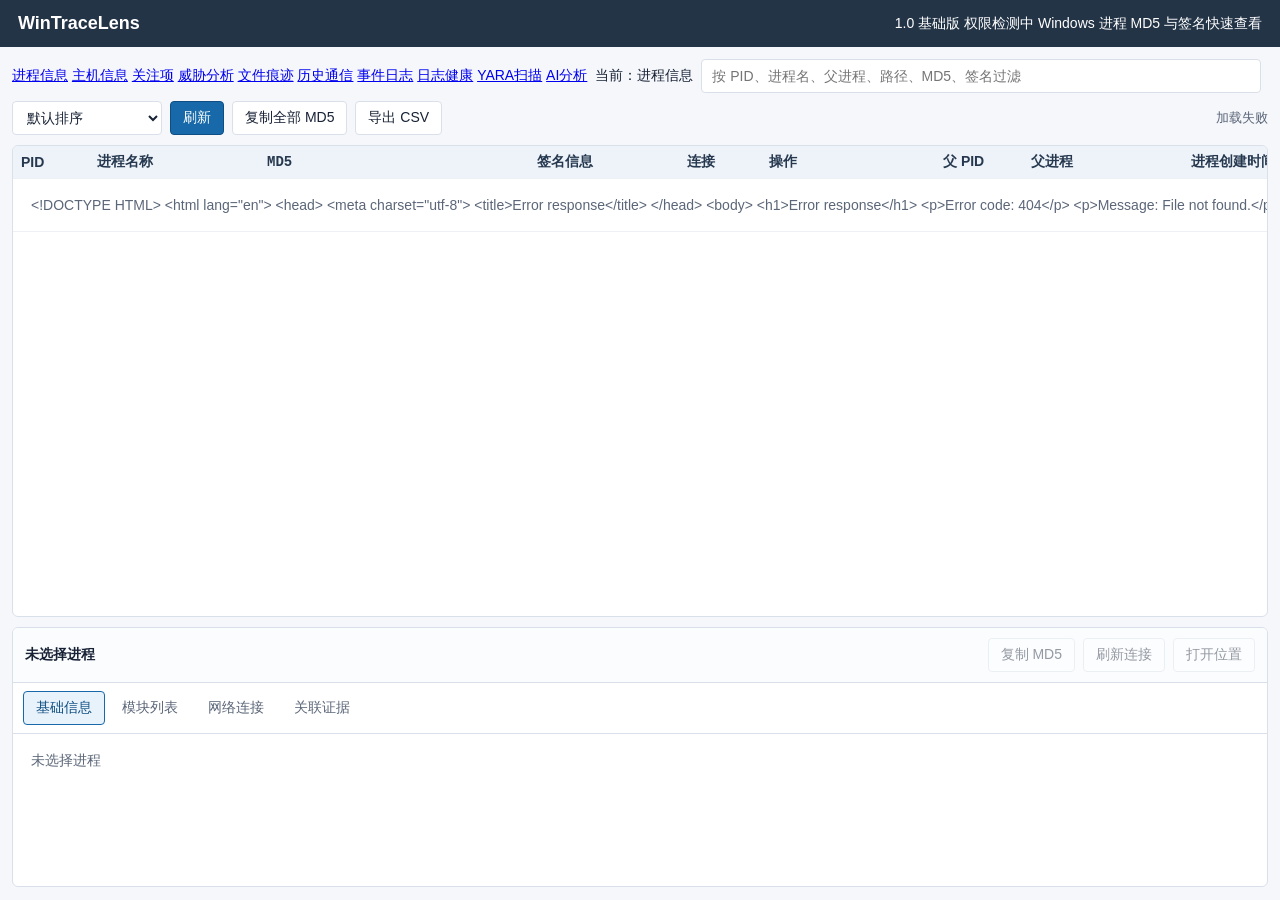
==== internal/server/ui/index.html @ 7b5b8ce4 "add-basic-file" ====
<!doctype html>
<html lang="zh-CN">
<head>
  <meta charset="utf-8">
  <meta name="viewport" content="width=device-width, initial-scale=1">
  <title>WinTraceLens</title>
  <style>
    :root {
      --bg: #f5f7fb;
      --panel: #ffffff;
      --line: #d9e0ea;
      --line-soft: #edf1f6;
      --text: #182235;
      --muted: #5b6678;
      --head: #243447;
      --head-2: #edf3f8;
      --accent: #1769aa;
      --accent-dark: #0f4e82;
      --ok: #176b43;
      --warn: #9a5200;
      --bad: #a41220;
      --info: #2b5b91;
    }

    * {
      box-sizing: border-box;
    }

    body {
      margin: 0;
      background: var(--bg);
      color: var(--text);
      font-family: "Segoe UI", "Microsoft YaHei", Arial, sans-serif;
      font-size: 14px;
      letter-spacing: 0;
    }

    header {
      display: flex;
      align-items: center;
      justify-content: space-between;
      gap: 16px;
      padding: 13px 18px;
      background: var(--head);
      color: #fff;
    }

    h1 {
      margin: 0;
      font-size: 18px;
      font-weight: 650;
      letter-spacing: 0;
    }

    main {
      display: grid;
      grid-template-rows: auto minmax(300px, 1fr) 260px;
      gap: 10px;
      height: calc(100vh - 48px);
      padding: 12px;
    }

    .toolbar {
      display: flex;
      align-items: center;
      gap: 8px;
      flex-wrap: wrap;
    }

    input, select {
      width: min(560px, 100%);
      height: 34px;
      padding: 6px 10px;
      border: 1px solid var(--line);
      border-radius: 4px;
      background: #fff;
      color: var(--text);
      font: inherit;
    }

    select {
      width: 150px;
      min-width: 150px;
    }

    button {
      height: 34px;
      padding: 0 12px;
      border: 1px solid var(--accent-dark);
      border-radius: 4px;
      background: var(--accent);
      color: #fff;
      cursor: pointer;
      font: inherit;
    }

    button.secondary {
      border-color: var(--line);
      background: #fff;
      color: var(--text);
    }

    button.tab {
      border-color: transparent;
      background: transparent;
      color: var(--muted);
    }

    button.tab.active {
      border-color: var(--accent);
      background: #e8f2fb;
      color: var(--accent-dark);
    }

    button.mini {
      height: 26px;
      padding: 0 8px;
      font-size: 12px;
    }

    button:disabled {
      cursor: not-allowed;
      opacity: 0.45;
    }

    button:hover:not(:disabled) {
      filter: brightness(0.96);
    }

    .status {
      margin-left: auto;
      color: var(--muted);
      font-size: 13px;
    }

    .panel {
      min-height: 0;
      border: 1px solid var(--line);
      border-radius: 6px;
      background: var(--panel);
      overflow: hidden;
    }

    .table-wrap {
      height: 100%;
      overflow: auto;
    }

    table {
      width: 100%;
      border-collapse: collapse;
      table-layout: fixed;
    }

    .process-table {
      min-width: 1900px;
    }

    .detail-table {
      min-width: 1120px;
    }

    th,
    td {
      border-bottom: 1px solid var(--line-soft);
      padding: 7px 8px;
      text-align: left;
      white-space: nowrap;
      overflow: hidden;
      text-overflow: ellipsis;
    }

    th {
      position: sticky;
      top: 0;
      z-index: 1;
      background: var(--head-2);
      color: #26384f;
      font-weight: 650;
    }

    tbody tr {
      cursor: default;
    }

    tbody tr:hover td {
      background: #f3f8ff;
    }

    tbody tr.selected td {
      background: #e7f1fb;
    }

    .pid {
      width: 76px;
    }

    .name {
      width: 170px;
    }

    .md5 {
      width: 270px;
      font-family: Consolas, "Courier New", monospace;
    }

    .signature {
      width: 150px;
    }

    .connections {
      width: 82px;
    }

    .actions {
      width: 174px;
    }

    .ppid {
      width: 88px;
    }

    .parent {
      width: 160px;
    }

    .time {
      width: 156px;
    }

    .path {
      width: 390px;
    }

    .size {
      width: 90px;
    }

    .state {
      width: 120px;
    }

    .endpoint {
      width: 280px;
    }

    .pill {
      display: inline-flex;
      align-items: center;
      max-width: 100%;
      height: 24px;
      padding: 0 8px;
      border: 1px solid var(--line);
      border-radius: 999px;
      background: #f8fafc;
      overflow: hidden;
      text-overflow: ellipsis;
      vertical-align: middle;
    }

    .pill.system {
      border-color: #b8d7c8;
      background: #edf8f2;
      color: var(--ok);
    }

    .pill.signed {
      border-color: #c7d7ee;
      background: #eef5fd;
      color: var(--info);
    }

    .pill.unsigned {
      border-color: #f0ce9f;
      background: #fff7e8;
      color: var(--warn);
    }

    .pill.bad {
      border-color: #edb4bd;
      background: #fff0f2;
      color: var(--bad);
    }

    .warn {
      color: var(--warn);
    }

    .bad {
      color: var(--bad);
    }

    .detail {
      display: grid;
      grid-template-rows: auto auto minmax(0, 1fr);
      height: 100%;
      min-height: 0;
    }

    .detail-head {
      display: flex;
      align-items: center;
      gap: 8px;
      padding: 10px 12px;
      border-bottom: 1px solid var(--line);
      background: #fbfcfe;
    }

    .detail-title {
      min-width: 0;
      flex: 1;
      font-weight: 650;
      overflow: hidden;
      text-overflow: ellipsis;
      white-space: nowrap;
    }

    .detail-meta {
      color: var(--muted);
      font-weight: 400;
    }

    .tabs {
      display: flex;
      gap: 4px;
      padding: 8px 10px;
      border-bottom: 1px solid var(--line);
    }

    .detail-overview {
      display: grid;
      grid-template-columns: minmax(320px, 1fr) minmax(320px, 1fr);
      gap: 10px;
      padding: 10px;
    }

    .detail-block {
      min-width: 0;
      border: 1px solid var(--line-soft);
      border-radius: 4px;
      background: #fff;
      overflow: hidden;
    }

    .detail-block h2 {
      margin: 0;
      padding: 8px 10px;
      background: var(--head-2);
      color: #26384f;
      font-size: 13px;
      font-weight: 650;
    }

    .kv {
      display: grid;
      grid-template-columns: 108px minmax(0, 1fr);
    }

    .kv div {
      min-width: 0;
      padding: 7px 9px;
      border-top: 1px solid var(--line-soft);
      overflow: hidden;
      text-overflow: ellipsis;
      white-space: nowrap;
    }

    .kv div:nth-child(odd) {
      color: var(--muted);
      background: #fbfcfe;
    }

    .evidence-summary {
      display: flex;
      align-items: center;
      gap: 8px;
      flex-wrap: wrap;
      padding: 8px 10px;
      border-bottom: 1px solid var(--line-soft);
      color: var(--muted);
    }

    .empty {
      padding: 18px;
      color: var(--muted);
    }
  </style>
  <link rel="stylesheet" href="/nav.css">
  <script src="/app.js" defer></script>
</head>
<body>
  <header>
    <h1>WinTraceLens</h1>
    <div class="app-meta">
      <span class="release-badge" data-app-version>1.0 基础版</span>
      <span class="permission-badge unknown" data-admin-status>权限检测中</span>
      <span class="module-title">Windows 进程 MD5 与签名快速查看</span>
    </div>
  </header>

  <main>
    <div class="toolbar">
      <nav class="top-nav" aria-label="主要功能">
        <a class="nav-link" aria-current="page" href="/">进程信息</a>
        <a class="nav-link" href="/host.html">主机信息</a>
        <a class="nav-link" href="/findings.html">关注项</a>
        <a class="nav-link" href="/threat.html">威胁分析</a>
        <a class="nav-link" href="/filetrace.html">文件痕迹</a>
        <a class="nav-link" href="/history.html">历史通信</a>
        <a class="nav-link" href="/security.html">事件日志</a>
        <a class="nav-link" href="/health.html">日志健康</a>
        <a class="nav-link" href="/yara.html">YARA扫描</a>
        <a class="nav-link" href="/ai.html">AI分析</a>
      </nav>
      <span class="current-module">当前：进程信息</span>
      <input id="filter" placeholder="按 PID、进程名、父进程、路径、MD5、签名过滤">
      <select id="connection-sort" title="按连接数排序">
        <option value="default">默认排序</option>
        <option value="desc">连接数降序</option>
        <option value="asc">连接数升序</option>
      </select>
      <button id="refresh">刷新</button>
      <button id="copy-md5" class="secondary">复制全部 MD5</button>
      <button id="export-csv" class="secondary">导出 CSV</button>
      <span id="status" class="status">尚未加载</span>
    </div>

    <section class="panel">
      <div class="table-wrap">
        <table class="process-table">
          <thead>
            <tr>
              <th class="pid">PID</th>
              <th class="name">进程名称</th>
              <th class="md5">MD5</th>
              <th class="signature">签名信息</th>
              <th class="connections">连接</th>
              <th class="actions">操作</th>
              <th class="ppid">父 PID</th>
              <th class="parent">父进程</th>
              <th class="time">进程创建时间</th>
              <th class="path">可执行文件路径</th>
              <th class="time">文件创建时间</th>
              <th class="time">文件修改时间</th>
            </tr>
          </thead>
          <tbody id="rows">
            <tr><td class="empty" colspan="12">正在加载进程...</td></tr>
          </tbody>
        </table>
      </div>
    </section>

    <section class="panel detail">
      <div class="detail-head">
        <div id="detail-title" class="detail-title">未选择进程</div>
        <button id="detail-copy-md5" class="secondary" disabled>复制 MD5</button>
        <button id="detail-refresh-connections" class="secondary" disabled>刷新连接</button>
        <button id="detail-open-path" class="secondary" disabled>打开位置</button>
      </div>
      <div class="tabs">
        <button id="tab-basic" class="tab active">基础信息</button>
        <button id="tab-modules" class="tab">模块列表</button>
        <button id="tab-connections" class="tab">网络连接</button>
        <button id="tab-evidence" class="tab">关联证据</button>
      </div>
      <div id="detail-body" class="table-wrap">
        <div class="empty">未选择进程</div>
      </div>
    </section>
  </main>

  <script>
    const rows = document.getElementById('rows');
    const filter = document.getElementById('filter');
    const connectionSort = document.getElementById('connection-sort');
    const statusEl = document.getElementById('status');
    const detailTitle = document.getElementById('detail-title');
    const detailBody = document.getElementById('detail-body');
    const detailCopyMD5 = document.getElementById('detail-copy-md5');
    const detailRefreshConnections = document.getElementById('detail-refresh-connections');
    const detailOpenPath = document.getElementById('detail-open-path');
    const tabBasic = document.getElementById('tab-basic');
    const tabModules = document.getElementById('tab-modules');
    const tabConnections = document.getElementById('tab-connections');
    const tabEvidence = document.getElementById('tab-evidence');

    let processes = [];
    let selectedPid = null;
    let selectedModules = [];
    let selectedConnections = [];
    let selectedEvidence = null;
    let moduleError = '';
    let connectionError = '';
    let evidenceError = '';
    let activeTab = 'basic';
    let loadingConnections = false;
    let loadingEvidence = false;

    function text(value) {
      return value == null ? '' : String(value);
    }

    function escapeCell(value) {
      return text(value).replace(/[&<>"']/g, ch => ({
        '&': '&amp;',
        '<': '&lt;',
        '>': '&gt;',
        '"': '&quot;',
        "'": '&#39;'
      }[ch]));
    }

    function selectedProcess() {
      return processes.find(p => p.pid === selectedPid) || null;
    }

    function visibleItems() {
      const q = filter.value.trim().toLowerCase();
      let items = processes;
      if (q) {
        items = processes.filter(p => [
        p.pid, p.name, p.parentPid, p.parentName, p.createdAt,
        p.path, p.fileCreated, p.fileModified, p.md5, p.signature,
        p.signatureMsg, p.connectionCount, p.hashError, p.pathError
      ].some(v => text(v).toLowerCase().includes(q)));
      }
      if (connectionSort.value === 'desc') {
        items = [...items].sort((a, b) => Number(b.connectionCount || 0) - Number(a.connectionCount || 0));
      } else if (connectionSort.value === 'asc') {
        items = [...items].sort((a, b) => Number(a.connectionCount || 0) - Number(b.connectionCount || 0));
      }
      return items;
    }

    function signatureClass(value) {
      if (value === '系统文件') return 'system';
      if (value === '已签名') return 'signed';
      if (value === '无签名请注意!!!') return 'unsigned';
      if (value === '签名异常') return 'bad';
      return '';
    }

    function renderSignature(value, message) {
      if (!value) return '';
      return `<span class="pill ${signatureClass(value)}" title="${escapeCell(message || value)}">${escapeCell(value)}</span>`;
    }

    function kvRows(items) {
      return items.map(([name, value]) => `<div>${escapeCell(name)}</div><div title="${escapeCell(value)}">${escapeCell(value || '-')}</div>`).join('');
    }

    function processLine(p) {
      if (!p) return '-';
      return `${p.name || '-'} | PID ${p.pid || '-'} | ${p.path || p.pathError || '-'}`;
    }

    function renderRows() {
      const items = visibleItems();
      if (!items.length) {
        rows.innerHTML = '<tr><td class="empty" colspan="12">没有匹配的进程</td></tr>';
        statusEl.textContent = `显示 0 / ${processes.length}`;
        return;
      }

      rows.innerHTML = items.map(p => {
        const hashText = p.md5 || p.hashError || p.pathError || '';
        const hashClass = p.md5 ? '' : (p.hashError || p.pathError ? 'warn' : '');
        const copyDisabled = p.md5 ? '' : 'disabled';
        const openDisabled = p.path ? '' : 'disabled';
        const selected = p.pid === selectedPid ? ' selected' : '';
        return `<tr class="${selected}" data-pid="${escapeCell(p.pid)}">
          <td class="pid" title="${escapeCell(p.pid)}">${escapeCell(p.pid)}</td>
          <td class="name" title="${escapeCell(p.name)}">${escapeCell(p.name)}</td>
          <td class="md5 ${hashClass}" title="${escapeCell(hashText)}">${escapeCell(hashText)}</td>
          <td class="signature" title="${escapeCell(p.signatureMsg || p.signature)}">${renderSignature(p.signature, p.signatureMsg)}</td>
          <td class="connections" title="${escapeCell(p.connectionCount)}">${escapeCell(p.connectionCount || '')}</td>
          <td class="actions">
            <button class="mini" data-action="copy-md5" data-pid="${escapeCell(p.pid)}" ${copyDisabled}>复制</button>
            <button class="mini secondary" data-action="open-path" data-pid="${escapeCell(p.pid)}" ${openDisabled}>位置</button>
          </td>
          <td class="ppid" title="${escapeCell(p.parentPid)}">${escapeCell(p.parentPid)}</td>
          <td class="parent" title="${escapeCell(p.parentName)}">${escapeCell(p.parentName)}</td>
          <td class="time" title="${escapeCell(p.createdAt)}">${escapeCell(p.createdAt)}</td>
          <td class="path" title="${escapeCell(p.path || p.pathError)}">${escapeCell(p.path || p.pathError)}</td>
          <td class="time" title="${escapeCell(p.fileCreated)}">${escapeCell(p.fileCreated)}</td>
          <td class="time" title="${escapeCell(p.fileModified)}">${escapeCell(p.fileModified)}</td>
        </tr>`;
      }).join('');

      statusEl.textContent = `显示 ${items.length} / ${processes.length}`;
    }

    function renderDetailShell(loading) {
      const p = selectedProcess();
      if (!p) {
        detailTitle.textContent = '未选择进程';
        detailCopyMD5.disabled = true;
        detailRefreshConnections.disabled = true;
        detailOpenPath.disabled = true;
        detailBody.innerHTML = '<div class="empty">未选择进程</div>';
        return;
      }

      detailTitle.innerHTML = `${escapeCell(p.name)} <span class="detail-meta">PID ${escapeCell(p.pid)} | ${escapeCell(p.path || p.pathError || '')}</span>`;
      detailCopyMD5.disabled = !p.md5;
      detailRefreshConnections.disabled = false;
      detailOpenPath.disabled = !p.path;
      if (loading) {
        detailBody.innerHTML = '<div class="empty">正在加载详情...</div>';
      }
    }

    async function reloadSelectedConnections() {
      if (selectedPid == null) return;
      loadingConnections = true;
      connectionError = '';
      if (activeTab === 'connections') {
        detailBody.innerHTML = '<div class="empty">正在刷新网络连接...</div>';
      }
      try {
        const data = await loadJSON(`/api/process/${selectedPid}/connections`);
        selectedConnections = data.items || [];
      } catch (err) {
        selectedConnections = [];
        connectionError = err.message;
      } finally {
        loadingConnections = false;
      }
    }

    async function loadSelectedEvidence(force) {
      if (selectedPid == null) return;
      if (selectedEvidence && !force) return;
      loadingEvidence = true;
      evidenceError = '';
      detailBody.innerHTML = '<div class="empty">正在采集关联证据...</div>';
      try {
        selectedEvidence = await loadJSON(`/api/process/${selectedPid}/detail?max=120`);
      } catch (err) {
        selectedEvidence = null;
        evidenceError = err.message;
      } finally {
        loadingEvidence = false;
      }
    }

    function renderBasicDetail() {
      const p = selectedProcess();
      if (!p) {
        detailBody.innerHTML = '<div class="empty">未选择进程</div>';
        return;
      }
      const children = processes.filter(item => item.parentPid === p.pid);
      detailBody.innerHTML = `<div class="detail-overview">
        <section class="detail-block">
          <h2>进程基础信息</h2>
          <div class="kv">${kvRows([
            ['PID', p.pid],
            ['进程名', p.name],
            ['父 PID', p.parentPid],
            ['父进程', p.parentName],
            ['创建时间', p.createdAt],
            ['MD5', p.md5 || p.hashError],
            ['签名', p.signature],
            ['签名说明', p.signatureMsg],
            ['路径', p.path || p.pathError],
            ['文件创建', p.fileCreated],
            ['文件修改', p.fileModified],
            ['实时连接数', p.connectionCount]
          ])}</div>
        </section>
        <section class="detail-block">
          <h2>父子进程</h2>
          <div class="kv">${kvRows([
            ['父进程', p.parentName ? `${p.parentName} | PID ${p.parentPid}` : '-'],
            ['子进程数量', children.length],
            ['子进程', children.map(processLine).join('；') || '-']
          ])}</div>
        </section>
      </div>`;
    }

    function evidenceTable(title, items, headers, rowFn) {
      if (!items || !items.length) return `<section class="detail-block"><h2>${escapeCell(title)} 0</h2><div class="empty">没有关联记录</div></section>`;
      return `<section class="detail-block"><h2>${escapeCell(title)} ${items.length}</h2>
        <table class="detail-table">
          <thead><tr>${headers.map(h => `<th>${escapeCell(h)}</th>`).join('')}</tr></thead>
          <tbody>${items.map(rowFn).join('')}</tbody>
        </table>
      </section>`;
    }

    function renderEvidenceDetail() {
      if (evidenceError) {
        detailBody.innerHTML = `<div class="empty bad">${escapeCell(evidenceError)}</div>`;
        return;
      }
      if (loadingEvidence) {
        detailBody.innerHTML = '<div class="empty">正在采集关联证据...</div>';
        return;
      }
      if (!selectedEvidence) {
        detailBody.innerHTML = '<div class="empty">点击“关联证据”后会采集服务、计划任务、历史通信和事件日志线索。</div>';
        return;
      }
      const errors = selectedEvidence.collectionErrors || [];
      const blocks = [
        evidenceTable('相关服务', selectedEvidence.services || [], ['服务名', '状态', '启动', '账户', '路径'], x => `<tr>
          <td title="${escapeCell(x.name)}">${escapeCell(x.name)}</td><td>${escapeCell(x.state)}</td><td>${escapeCell(x.startMode)}</td><td title="${escapeCell(x.account)}">${escapeCell(x.account)}</td><td title="${escapeCell(x.path || x.command)}">${escapeCell(x.path || x.command)}</td>
        </tr>`),
        evidenceTable('相关计划任务', selectedEvidence.scheduledTasks || [], ['任务', '状态', '作者', '可执行路径', '参数'], x => `<tr>
          <td title="${escapeCell(x.path || x.name)}">${escapeCell(x.path || x.name)}</td><td>${escapeCell(x.state || x.status)}</td><td title="${escapeCell(x.author)}">${escapeCell(x.author)}</td><td title="${escapeCell(x.executable)}">${escapeCell(x.executable)}</td><td title="${escapeCell(x.arguments)}">${escapeCell(x.arguments)}</td>
        </tr>`),
        evidenceTable('启动项', selectedEvidence.startupItems || [], ['来源', '名称', '路径', '位置'], x => `<tr>
          <td>${escapeCell(x.source)}</td><td title="${escapeCell(x.name)}">${escapeCell(x.name)}</td><td title="${escapeCell(x.path || x.command)}">${escapeCell(x.path || x.command)}</td><td title="${escapeCell(x.location)}">${escapeCell(x.location)}</td>
        </tr>`),
        evidenceTable('IFEO 劫持', selectedEvidence.imageHijacks || [], ['目标镜像', 'Debugger', '路径'], x => `<tr>
          <td title="${escapeCell(x.image)}">${escapeCell(x.image)}</td><td title="${escapeCell(x.debugger)}">${escapeCell(x.debugger)}</td><td title="${escapeCell(x.path)}">${escapeCell(x.path)}</td>
        </tr>`),
        evidenceTable('历史通信记录', selectedEvidence.historyRecords || [], ['时间', '来源', '事件ID', '进程/PID', '远程/DNS', '动作', '详情'], x => `<tr>
          <td title="${escapeCell(x.time)}">${escapeCell(x.time)}</td><td>${escapeCell(x.source)}</td><td>${escapeCell(x.eventId)}</td><td title="${escapeCell((x.process || '-') + ' / ' + (x.pid || '-'))}">${escapeCell((x.process || '-') + ' / ' + (x.pid || '-'))}</td><td title="${escapeCell(x.remote || x.query)}">${escapeCell(x.remote || x.query)}</td><td>${escapeCell(x.action)}</td><td title="${escapeCell(x.details)}">${escapeCell(x.details)}</td>
        </tr>`),
        evidenceTable('事件日志', selectedEvidence.securityEvents || [], ['时间', '分类', '事件ID', '动作', '账户', '进程/命令'], x => `<tr>
          <td title="${escapeCell(x.time)}">${escapeCell(x.time)}</td><td>${escapeCell(x.category)}</td><td>${escapeCell(x.eventId)}</td><td title="${escapeCell(x.action)}">${escapeCell(x.action)}</td><td title="${escapeCell(x.account)}">${escapeCell(x.account)}</td><td title="${escapeCell(x.process || x.command)}">${escapeCell(x.process || x.command)}</td>
        </tr>`)
      ];
      detailBody.innerHTML = `<div class="evidence-summary">
        <span>生成时间 ${escapeCell(selectedEvidence.generatedAt || '')}</span>
        <button class="mini secondary" data-action="refresh-evidence">刷新关联证据</button>
        ${errors.map(err => `<span class="bad" title="${escapeCell(err)}">${escapeCell(err)}</span>`).join('')}
      </div><div class="detail-overview">${blocks.join('')}</div>`;
    }

    function renderDetail() {
      renderDetailShell(false);
      tabBasic.classList.toggle('active', activeTab === 'basic');
      tabModules.classList.toggle('active', activeTab === 'modules');
      tabConnections.classList.toggle('active', activeTab === 'connections');
      tabEvidence.classList.toggle('active', activeTab === 'evidence');

      if (activeTab === 'basic') {
        renderBasicDetail();
        return;
      }

      if (activeTab === 'modules') {
        if (moduleError) {
          detailBody.innerHTML = `<div class="empty bad">${escapeCell(moduleError)}</div>`;
          return;
        }
        if (!selectedModules.length) {
          detailBody.innerHTML = '<div class="empty">没有模块数据</div>';
          return;
        }
        detailBody.innerHTML = `<table class="detail-table">
          <thead>
            <tr>
              <th class="name">模块名</th>
              <th class="md5">MD5</th>
              <th class="signature">签名信息</th>
              <th class="size">大小 KB</th>
              <th class="actions">操作</th>
              <th class="path">模块路径</th>
            </tr>
          </thead>
          <tbody>
            ${selectedModules.map(m => {
              const hashText = m.md5 || m.hashError || '';
              const copyDisabled = m.md5 ? '' : 'disabled';
              return `<tr>
                <td class="name" title="${escapeCell(m.name)}">${escapeCell(m.name)}</td>
                <td class="md5 ${m.md5 ? '' : 'warn'}" title="${escapeCell(hashText)}">${escapeCell(hashText)}</td>
                <td class="signature">${renderSignature(m.signature, m.signatureMsg)}</td>
                <td class="size" title="${escapeCell(m.sizeKb)}">${escapeCell(m.sizeKb)}</td>
                <td class="actions"><button class="mini" data-action="copy-module-md5" data-md5="${escapeCell(m.md5)}" ${copyDisabled}>复制</button></td>
                <td class="path" title="${escapeCell(m.path)}">${escapeCell(m.path)}</td>
              </tr>`;
            }).join('')}
          </tbody>
        </table>`;
        return;
      }

      if (activeTab === 'evidence') {
        renderEvidenceDetail();
        return;
      }

      if (connectionError) {
        detailBody.innerHTML = `<div class="empty bad">${escapeCell(connectionError)}</div>`;
        return;
      }
      if (loadingConnections) {
        detailBody.innerHTML = '<div class="empty">正在刷新网络连接...</div>';
        return;
      }
      if (!selectedConnections.length) {
        detailBody.innerHTML = '<div class="empty">没有网络连接</div>';
        return;
      }
      detailBody.innerHTML = `<table class="detail-table">
        <thead>
          <tr>
            <th class="signature">协议</th>
            <th class="endpoint">本地地址</th>
            <th class="endpoint">远程地址</th>
            <th class="state">状态</th>
          </tr>
        </thead>
        <tbody>
          ${selectedConnections.map(c => `<tr>
            <td class="signature">${escapeCell(c.protocol)}</td>
            <td class="endpoint" title="${escapeCell(c.local)}">${escapeCell(c.local)}</td>
            <td class="endpoint" title="${escapeCell(c.remote)}">${escapeCell(c.remote)}</td>
            <td class="state" title="${escapeCell(c.state)}">${escapeCell(c.state)}</td>
          </tr>`).join('')}
        </tbody>
      </table>`;
    }

    async function loadJSON(url, options) {
      const res = await fetch(url, options || { cache: 'no-store' });
      if (!res.ok) {
        const msg = await res.text();
        throw new Error(msg || res.statusText);
      }
      return res.json();
    }

    async function selectProcess(pid) {
      selectedPid = pid;
      selectedModules = [];
      selectedConnections = [];
      selectedEvidence = null;
      moduleError = '';
      connectionError = '';
      evidenceError = '';
      loadingEvidence = false;
      activeTab = 'basic';
      renderRows();
      renderDetailShell(true);

      const [mods, conns] = await Promise.allSettled([
        loadJSON(`/api/process/${pid}/modules`),
        loadJSON(`/api/process/${pid}/connections`)
      ]);

      if (mods.status === 'fulfilled') {
        selectedModules = mods.value.items || [];
      } else {
        moduleError = mods.reason.message;
      }

      if (conns.status === 'fulfilled') {
        selectedConnections = conns.value.items || [];
      } else {
        connectionError = conns.reason.message;
      }

      renderDetail();
    }

    async function load() {
      statusEl.textContent = '正在采集进程、签名、连接和 MD5...';
      rows.innerHTML = '<tr><td class="empty" colspan="12">正在加载进程...</td></tr>';
      const data = await loadJSON('/api/processes');
      processes = data.items || [];
      const preferred = processes.find(p => p.md5 && p.signature !== '系统文件') || processes.find(p => p.md5) || processes[0];
      selectedPid = preferred ? preferred.pid : null;
      renderRows();
      if (selectedPid != null) {
        await selectProcess(selectedPid);
      } else {
        renderDetailShell(false);
      }
    }

    function toCSV(items) {
      const header = ['PID', '进程名称', 'MD5', '签名信息', '连接数', '父PID', '父进程', '进程创建时间', '可执行文件路径', '文件创建时间', '文件修改时间', '错误'];
      const lines = [header, ...items.map(p => [
        p.pid, p.name, p.md5, p.signature, p.connectionCount, p.parentPid, p.parentName,
        p.createdAt, p.path, p.fileCreated, p.fileModified, p.hashError || p.pathError || p.signatureMsg || ''
      ])];
      return lines.map(line => line.map(v => `"${text(v).replace(/"/g, '""')}"`).join(',')).join('\r\n');
    }

    async function copyText(value, label) {
      await navigator.clipboard.writeText(value);
      statusEl.textContent = label;
    }

    function downloadCSV(url) {
      const a = document.createElement('a');
      a.href = url;
      document.body.appendChild(a);
      a.click();
      a.remove();
    }

    function filterQueryString() {
      const q = filter.value.trim();
      return q ? `?q=${encodeURIComponent(q)}` : '';
    }

    async function openPath(pid) {
      await loadJSON(`/api/process/${pid}/open-path`, { method: 'POST' });
      statusEl.textContent = `已打开 PID ${pid} 的文件位置`;
    }

    document.getElementById('refresh').addEventListener('click', () => {
      load().catch(err => {
        rows.innerHTML = `<tr><td class="empty bad" colspan="12">${escapeCell(err.message)}</td></tr>`;
        statusEl.textContent = '加载失败';
      });
    });

    rows.addEventListener('click', event => {
      const button = event.target.closest('button[data-action]');
      if (button) {
        event.stopPropagation();
        const pid = Number(button.dataset.pid);
        const p = processes.find(item => item.pid === pid);
        if (button.dataset.action === 'copy-md5' && p && p.md5) {
          copyText(p.md5, `已复制 MD5: ${p.md5}`);
        }
        if (button.dataset.action === 'open-path') {
          openPath(pid).catch(err => statusEl.textContent = err.message);
        }
        return;
      }

      const tr = event.target.closest('tr[data-pid]');
      if (!tr) return;
      selectProcess(Number(tr.dataset.pid)).catch(err => {
        detailBody.innerHTML = `<div class="empty bad">${escapeCell(err.message)}</div>`;
      });
    });

    detailBody.addEventListener('click', event => {
      const evidenceButton = event.target.closest('button[data-action="refresh-evidence"]');
      if (evidenceButton) {
        loadSelectedEvidence(true).then(renderDetail);
        return;
      }
      const button = event.target.closest('button[data-action="copy-module-md5"]');
      if (!button || !button.dataset.md5) return;
      copyText(button.dataset.md5, `已复制模块 MD5: ${button.dataset.md5}`);
    });

    detailCopyMD5.addEventListener('click', () => {
      const p = selectedProcess();
      if (p && p.md5) copyText(p.md5, `已复制 MD5: ${p.md5}`);
    });

    detailOpenPath.addEventListener('click', () => {
      if (selectedPid != null) {
        openPath(selectedPid).catch(err => statusEl.textContent = err.message);
      }
    });

    detailRefreshConnections.addEventListener('click', () => {
      activeTab = 'connections';
      renderDetail();
      reloadSelectedConnections().then(renderDetail);
    });

    tabBasic.addEventListener('click', () => {
      activeTab = 'basic';
      renderDetail();
    });

    tabModules.addEventListener('click', () => {
      activeTab = 'modules';
      renderDetail();
    });

    tabConnections.addEventListener('click', () => {
      activeTab = 'connections';
      renderDetail();
      reloadSelectedConnections().then(renderDetail);
    });

    tabEvidence.addEventListener('click', () => {
      activeTab = 'evidence';
      renderDetail();
      loadSelectedEvidence(false).then(renderDetail);
    });

    filter.addEventListener('input', renderRows);
    connectionSort.addEventListener('change', renderRows);

    document.getElementById('copy-md5').addEventListener('click', () => {
      const hashes = visibleItems().map(p => p.md5).filter(Boolean);
      const unique = [...new Set(hashes)];
      copyText(unique.join('\n'), `已复制 ${unique.length} 个 MD5`);
    });

    document.getElementById('export-csv').addEventListener('click', () => {
      statusEl.textContent = '正在生成 CSV...';
      downloadCSV(`/api/processes.csv${filterQueryString()}`);
    });

    load().catch(err => {
      rows.innerHTML = `<tr><td class="empty bad" colspan="12">${escapeCell(err.message)}</td></tr>`;
      statusEl.textContent = '加载失败';
    });
  </script>
</body>
</html>
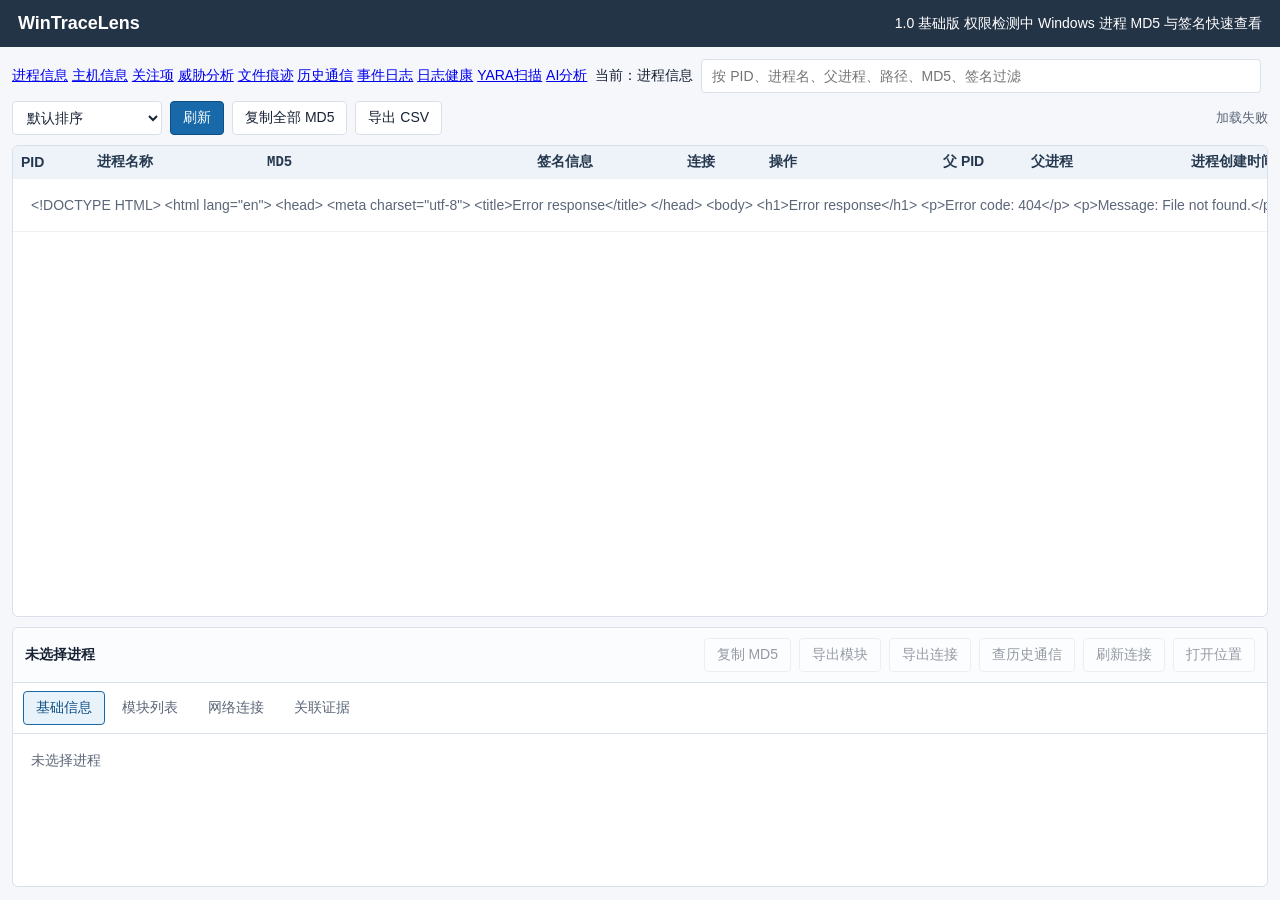
==== commit 8f65062e: "update update config" ====
--- a/internal/server/ui/index.html
+++ b/internal/server/ui/index.html
@@ -378,6 +378,54 @@
       padding: 8px 10px;
       border-bottom: 1px solid var(--line-soft);
       color: var(--muted);
+    }
+
+    .summary-bar {
+      display: flex;
+      align-items: center;
+      gap: 8px;
+      flex-wrap: wrap;
+      padding: 8px 10px;
+      border-bottom: 1px solid var(--line-soft);
+      color: var(--muted);
+      background: #fbfcfe;
+    }
+
+    .tag {
+      display: inline-flex;
+      align-items: center;
+      min-height: 24px;
+      padding: 2px 8px;
+      border: 1px solid var(--line);
+      border-radius: 999px;
+      background: #fff;
+      color: var(--muted);
+      font-size: 12px;
+      white-space: nowrap;
+    }
+
+    .tag.warn {
+      border-color: #f0ce9f;
+      background: #fff7e8;
+      color: var(--warn);
+    }
+
+    .tag.ok {
+      border-color: #b8d7c8;
+      background: #edf8f2;
+      color: var(--ok);
+    }
+
+    .tag.info {
+      border-color: #c7d7ee;
+      background: #eef5fd;
+      color: var(--info);
+    }
+
+    .tag.bad {
+      border-color: #edb4bd;
+      background: #fff0f2;
+      color: var(--bad);
     }
 
     .empty {
@@ -455,6 +503,9 @@
       <div class="detail-head">
         <div id="detail-title" class="detail-title">未选择进程</div>
         <button id="detail-copy-md5" class="secondary" disabled>复制 MD5</button>
+        <button id="detail-export-modules" class="secondary" disabled>导出模块</button>
+        <button id="detail-export-connections" class="secondary" disabled>导出连接</button>
+        <button id="detail-open-history" class="secondary" disabled>查历史通信</button>
         <button id="detail-refresh-connections" class="secondary" disabled>刷新连接</button>
         <button id="detail-open-path" class="secondary" disabled>打开位置</button>
       </div>
@@ -478,6 +529,9 @@
     const detailTitle = document.getElementById('detail-title');
     const detailBody = document.getElementById('detail-body');
     const detailCopyMD5 = document.getElementById('detail-copy-md5');
+    const detailExportModules = document.getElementById('detail-export-modules');
+    const detailExportConnections = document.getElementById('detail-export-connections');
+    const detailOpenHistory = document.getElementById('detail-open-history');
     const detailRefreshConnections = document.getElementById('detail-refresh-connections');
     const detailOpenPath = document.getElementById('detail-open-path');
     const tabBasic = document.getElementById('tab-basic');
@@ -596,6 +650,9 @@
       if (!p) {
         detailTitle.textContent = '未选择进程';
         detailCopyMD5.disabled = true;
+        detailExportModules.disabled = true;
+        detailExportConnections.disabled = true;
+        detailOpenHistory.disabled = true;
         detailRefreshConnections.disabled = true;
         detailOpenPath.disabled = true;
         detailBody.innerHTML = '<div class="empty">未选择进程</div>';
@@ -604,6 +661,9 @@
 
       detailTitle.innerHTML = `${escapeCell(p.name)} <span class="detail-meta">PID ${escapeCell(p.pid)} | ${escapeCell(p.path || p.pathError || '')}</span>`;
       detailCopyMD5.disabled = !p.md5;
+      detailExportModules.disabled = false;
+      detailExportConnections.disabled = false;
+      detailOpenHistory.disabled = false;
       detailRefreshConnections.disabled = false;
       detailOpenPath.disabled = !p.path;
       if (loading) {
@@ -691,6 +751,50 @@
       </section>`;
     }
 
+    function countBy(items, getter) {
+      const out = {};
+      items.forEach(item => {
+        const key = getter(item) || '未标记';
+        out[key] = (out[key] || 0) + 1;
+      });
+      return out;
+    }
+
+    function countTags(counts, className) {
+      return Object.entries(counts)
+        .sort((a, b) => b[1] - a[1] || a[0].localeCompare(b[0]))
+        .map(([name, count]) => `<span class="tag ${className || ''}">${escapeCell(name)} ${escapeCell(count)}</span>`)
+        .join('');
+    }
+
+    function moduleSummaryTags() {
+      const unsigned = selectedModules.filter(m => m.signature === '无签名请注意!!!').length;
+      const bad = selectedModules.filter(m => m.signature === '签名异常').length;
+      const signed = selectedModules.filter(m => m.signature === '已签名' || m.signature === '系统文件').length;
+      const hashErrors = selectedModules.filter(m => m.hashError).length;
+      return [
+        `<span class="tag info">模块 ${selectedModules.length}</span>`,
+        signed ? `<span class="tag ok">已签名/系统 ${signed}</span>` : '',
+        unsigned ? `<span class="tag warn">无签名 ${unsigned}</span>` : '',
+        bad ? `<span class="tag bad">签名异常 ${bad}</span>` : '',
+        hashErrors ? `<span class="tag warn">MD5 失败 ${hashErrors}</span>` : ''
+      ].filter(Boolean).join('');
+    }
+
+    function connectionSummaryTags() {
+      const external = selectedConnections.filter(c => c.remoteKind === '公网/外部').length;
+      const listen = selectedConnections.filter(c => c.state === 'LISTEN').length;
+      const established = selectedConnections.filter(c => c.state === 'ESTABLISHED').length;
+      const remoteKinds = countBy(selectedConnections, c => c.remoteKind || (c.remote ? '未分类' : '监听/无远程'));
+      return [
+        `<span class="tag info">连接 ${selectedConnections.length}</span>`,
+        external ? `<span class="tag warn">公网/外部 ${external}</span>` : '',
+        established ? `<span class="tag ok">ESTABLISHED ${established}</span>` : '',
+        listen ? `<span class="tag">LISTEN ${listen}</span>` : '',
+        countTags(remoteKinds)
+      ].filter(Boolean).join('');
+    }
+
     function renderEvidenceDetail() {
       if (evidenceError) {
         detailBody.innerHTML = `<div class="empty bad">${escapeCell(evidenceError)}</div>`;
@@ -753,12 +857,13 @@
           detailBody.innerHTML = '<div class="empty">没有模块数据</div>';
           return;
         }
-        detailBody.innerHTML = `<table class="detail-table">
+        detailBody.innerHTML = `<div class="summary-bar">${moduleSummaryTags()}</div><table class="detail-table">
           <thead>
             <tr>
               <th class="name">模块名</th>
               <th class="md5">MD5</th>
               <th class="signature">签名信息</th>
+              <th class="state">基址</th>
               <th class="size">大小 KB</th>
               <th class="actions">操作</th>
               <th class="path">模块路径</th>
@@ -772,6 +877,7 @@
                 <td class="name" title="${escapeCell(m.name)}">${escapeCell(m.name)}</td>
                 <td class="md5 ${m.md5 ? '' : 'warn'}" title="${escapeCell(hashText)}">${escapeCell(hashText)}</td>
                 <td class="signature">${renderSignature(m.signature, m.signatureMsg)}</td>
+                <td class="state" title="${escapeCell(m.baseAddress)}">${escapeCell(m.baseAddress)}</td>
                 <td class="size" title="${escapeCell(m.sizeKb)}">${escapeCell(m.sizeKb)}</td>
                 <td class="actions"><button class="mini" data-action="copy-module-md5" data-md5="${escapeCell(m.md5)}" ${copyDisabled}>复制</button></td>
                 <td class="path" title="${escapeCell(m.path)}">${escapeCell(m.path)}</td>
@@ -799,20 +905,26 @@
         detailBody.innerHTML = '<div class="empty">没有网络连接</div>';
         return;
       }
-      detailBody.innerHTML = `<table class="detail-table">
+      detailBody.innerHTML = `<div class="summary-bar">${connectionSummaryTags()}</div><table class="detail-table">
         <thead>
           <tr>
             <th class="signature">协议</th>
+            <th class="state">远程类型</th>
             <th class="endpoint">本地地址</th>
+            <th class="state">本地端口</th>
             <th class="endpoint">远程地址</th>
+            <th class="state">远程端口</th>
             <th class="state">状态</th>
           </tr>
         </thead>
         <tbody>
           ${selectedConnections.map(c => `<tr>
             <td class="signature">${escapeCell(c.protocol)}</td>
+            <td class="state" title="${escapeCell(c.remoteKind)}">${escapeCell(c.remoteKind)}</td>
             <td class="endpoint" title="${escapeCell(c.local)}">${escapeCell(c.local)}</td>
+            <td class="state" title="${escapeCell(c.localPort)}">${escapeCell(c.localPort || '')}</td>
             <td class="endpoint" title="${escapeCell(c.remote)}">${escapeCell(c.remote)}</td>
+            <td class="state" title="${escapeCell(c.remotePort)}">${escapeCell(c.remotePort || '')}</td>
             <td class="state" title="${escapeCell(c.state)}">${escapeCell(c.state)}</td>
           </tr>`).join('')}
         </tbody>
@@ -959,6 +1071,26 @@
       }
     });
 
+    detailExportModules.addEventListener('click', () => {
+      if (selectedPid == null) return;
+      statusEl.textContent = '正在导出模块列表...';
+      downloadCSV(`/api/process/${selectedPid}/modules.csv`);
+    });
+
+    detailExportConnections.addEventListener('click', () => {
+      if (selectedPid == null) return;
+      statusEl.textContent = '正在导出网络连接...';
+      downloadCSV(`/api/process/${selectedPid}/connections.csv`);
+    });
+
+    detailOpenHistory.addEventListener('click', () => {
+      const p = selectedProcess();
+      if (!p) return;
+      const params = new URLSearchParams({ category: 'all', q: String(p.pid) });
+      if (p.name) params.set('process', p.name);
+      window.location.href = `/history.html?${params.toString()}`;
+    });
+
     detailRefreshConnections.addEventListener('click', () => {
       activeTab = 'connections';
       renderDetail();
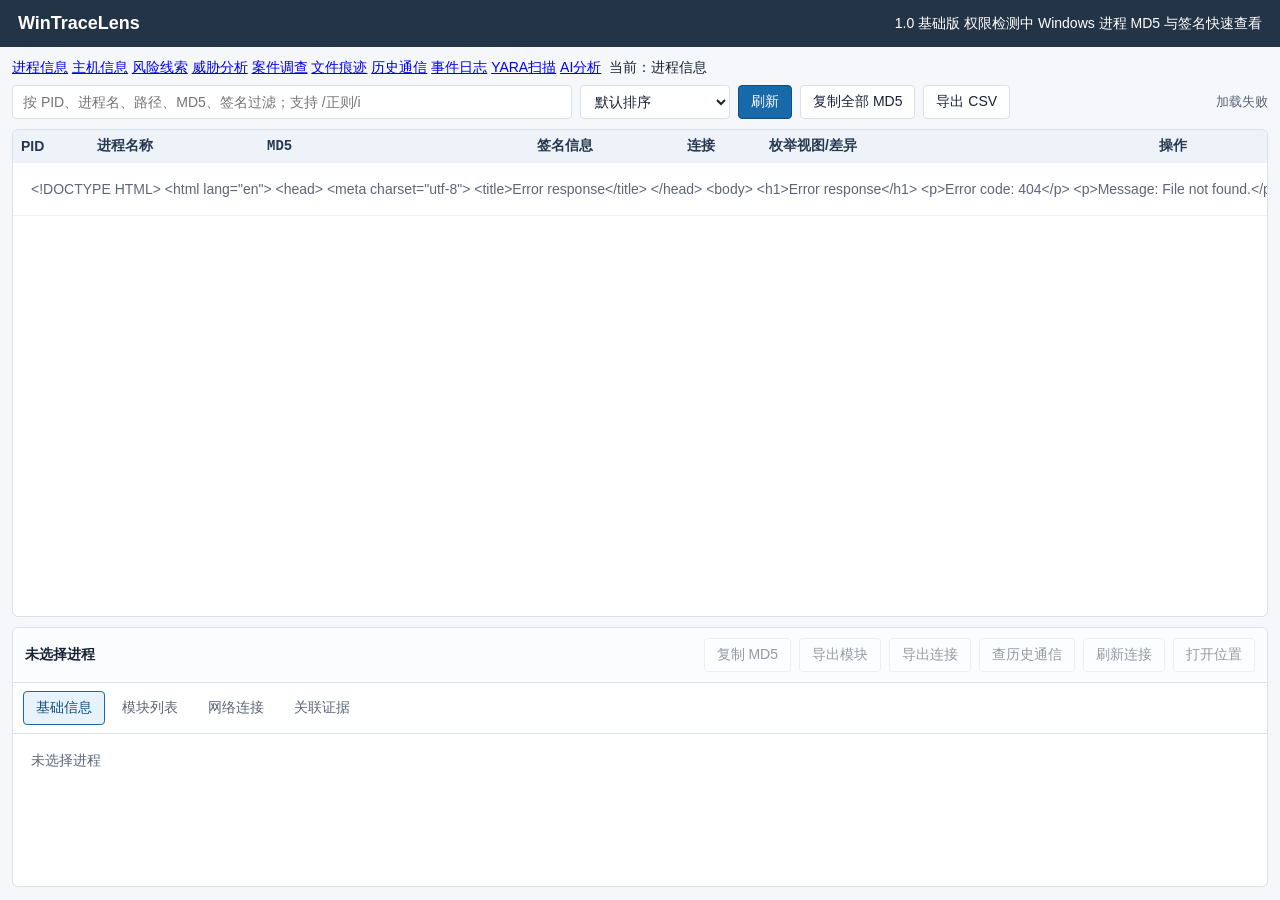
==== commit 51ec86f0: "Update V2 investigation and artifact analysis" ====
--- a/internal/server/ui/index.html
+++ b/internal/server/ui/index.html
@@ -153,7 +153,7 @@
     }
 
     .process-table {
-      min-width: 1900px;
+      min-width: 2150px;
     }
 
     .detail-table {
@@ -238,6 +238,27 @@
 
     .state {
       width: 120px;
+    }
+
+    .kind {
+      width: 96px;
+    }
+
+    .sort-head {
+      width: 100%;
+      height: auto;
+      justify-content: flex-start;
+      padding: 0;
+      border: 0;
+      background: transparent;
+      color: inherit;
+      font: inherit;
+      font-weight: 650;
+      cursor: pointer;
+    }
+
+    .sort-head:hover {
+      color: var(--accent-dark);
     }
 
     .endpoint {
@@ -434,7 +455,7 @@
     }
   </style>
   <link rel="stylesheet" href="/nav.css">
-  <script src="/app.js" defer></script>
+  <script src="/app.js"></script>
 </head>
 <body>
   <header>
@@ -451,17 +472,17 @@
       <nav class="top-nav" aria-label="主要功能">
         <a class="nav-link" aria-current="page" href="/">进程信息</a>
         <a class="nav-link" href="/host.html">主机信息</a>
-        <a class="nav-link" href="/findings.html">关注项</a>
+        <a class="nav-link" href="/findings.html">风险线索</a>
         <a class="nav-link" href="/threat.html">威胁分析</a>
+        <a class="nav-link" href="/investigation.html">案件调查</a>
         <a class="nav-link" href="/filetrace.html">文件痕迹</a>
         <a class="nav-link" href="/history.html">历史通信</a>
         <a class="nav-link" href="/security.html">事件日志</a>
-        <a class="nav-link" href="/health.html">日志健康</a>
         <a class="nav-link" href="/yara.html">YARA扫描</a>
         <a class="nav-link" href="/ai.html">AI分析</a>
       </nav>
       <span class="current-module">当前：进程信息</span>
-      <input id="filter" placeholder="按 PID、进程名、父进程、路径、MD5、签名过滤">
+      <input id="filter" placeholder="按 PID、进程名、路径、MD5、签名过滤；支持 /正则/i">
       <select id="connection-sort" title="按连接数排序">
         <option value="default">默认排序</option>
         <option value="desc">连接数降序</option>
@@ -483,6 +504,7 @@
               <th class="md5">MD5</th>
               <th class="signature">签名信息</th>
               <th class="connections">连接</th>
+              <th class="path" title="Toolhelp32 与 NT 系统信息是两个用户态视图，不代表能够发现 DKOM 隐藏进程">枚举视图/差异</th>
               <th class="actions">操作</th>
               <th class="ppid">父 PID</th>
               <th class="parent">父进程</th>
@@ -493,7 +515,7 @@
             </tr>
           </thead>
           <tbody id="rows">
-            <tr><td class="empty" colspan="12">正在加载进程...</td></tr>
+            <tr><td class="empty" colspan="13">正在加载进程...</td></tr>
           </tbody>
         </table>
       </div>
@@ -550,6 +572,8 @@
     let activeTab = 'basic';
     let loadingConnections = false;
     let loadingEvidence = false;
+    let moduleSortKey = 'name';
+    let moduleSortDir = 'asc';
 
     function text(value) {
       return value == null ? '' : String(value);
@@ -570,14 +594,15 @@
     }
 
     function visibleItems() {
-      const q = filter.value.trim().toLowerCase();
+      const q = filter.value.trim();
       let items = processes;
       if (q) {
-        items = processes.filter(p => [
-        p.pid, p.name, p.parentPid, p.parentName, p.createdAt,
-        p.path, p.fileCreated, p.fileModified, p.md5, p.signature,
-        p.signatureMsg, p.connectionCount, p.hashError, p.pathError
-      ].some(v => text(v).toLowerCase().includes(q)));
+        items = processes.filter(p => window.wtlMatchesQuery(q, [
+          p.pid, p.name, p.parentPid, p.parentName, p.createdAt,
+          p.path, p.fileCreated, p.fileModified, p.md5, p.signature,
+          p.signatureMsg, p.connectionCount, p.hashError, p.pathError,
+          p.enumerationSources, p.enumerationWarning
+        ]));
       }
       if (connectionSort.value === 'desc') {
         items = [...items].sort((a, b) => Number(b.connectionCount || 0) - Number(a.connectionCount || 0));
@@ -612,7 +637,7 @@
     function renderRows() {
       const items = visibleItems();
       if (!items.length) {
-        rows.innerHTML = '<tr><td class="empty" colspan="12">没有匹配的进程</td></tr>';
+        rows.innerHTML = '<tr><td class="empty" colspan="13">没有匹配的进程</td></tr>';
         statusEl.textContent = `显示 0 / ${processes.length}`;
         return;
       }
@@ -629,6 +654,7 @@
           <td class="md5 ${hashClass}" title="${escapeCell(hashText)}">${escapeCell(hashText)}</td>
           <td class="signature" title="${escapeCell(p.signatureMsg || p.signature)}">${renderSignature(p.signature, p.signatureMsg)}</td>
           <td class="connections" title="${escapeCell(p.connectionCount)}">${escapeCell(p.connectionCount || '')}</td>
+          <td class="path ${p.enumerationWarning ? 'warn' : ''}" title="${escapeCell(p.enumerationWarning || p.enumerationSources)}">${escapeCell(p.enumerationWarning || p.enumerationSources)}</td>
           <td class="actions">
             <button class="mini" data-action="copy-md5" data-pid="${escapeCell(p.pid)}" ${copyDisabled}>复制</button>
             <button class="mini secondary" data-action="open-path" data-pid="${escapeCell(p.pid)}" ${openDisabled}>位置</button>
@@ -679,7 +705,7 @@
         detailBody.innerHTML = '<div class="empty">正在刷新网络连接...</div>';
       }
       try {
-        const data = await loadJSON(`/api/process/${selectedPid}/connections`);
+        const data = await loadJSON(`/api/process/${selectedPid}/connections?refresh=1`);
         selectedConnections = data.items || [];
       } catch (err) {
         selectedConnections = [];
@@ -696,7 +722,7 @@
       evidenceError = '';
       detailBody.innerHTML = '<div class="empty">正在采集关联证据...</div>';
       try {
-        selectedEvidence = await loadJSON(`/api/process/${selectedPid}/detail?max=120`);
+        selectedEvidence = await loadJSON(`/api/process/${selectedPid}/detail?max=120${force ? '&refresh=1' : ''}`);
       } catch (err) {
         selectedEvidence = null;
         evidenceError = err.message;
@@ -727,7 +753,9 @@
             ['路径', p.path || p.pathError],
             ['文件创建', p.fileCreated],
             ['文件修改', p.fileModified],
-            ['实时连接数', p.connectionCount]
+            ['实时连接数', p.connectionCount],
+            ['枚举视图', p.enumerationSources],
+            ['枚举差异', p.enumerationWarning]
           ])}</div>
         </section>
         <section class="detail-block">
@@ -772,13 +800,47 @@
       const bad = selectedModules.filter(m => m.signature === '签名异常').length;
       const signed = selectedModules.filter(m => m.signature === '已签名' || m.signature === '系统文件').length;
       const hashErrors = selectedModules.filter(m => m.hashError).length;
+      const kernel = selectedModules.filter(m => m.kind === '内核驱动').length;
       return [
         `<span class="tag info">模块 ${selectedModules.length}</span>`,
+        kernel ? `<span class="tag warn">内核驱动 ${kernel}</span>` : '',
         signed ? `<span class="tag ok">已签名/系统 ${signed}</span>` : '',
         unsigned ? `<span class="tag warn">无签名 ${unsigned}</span>` : '',
         bad ? `<span class="tag bad">签名异常 ${bad}</span>` : '',
         hashErrors ? `<span class="tag warn">MD5 失败 ${hashErrors}</span>` : ''
       ].filter(Boolean).join('');
+    }
+
+    function moduleSortIndicator(key) {
+      if (moduleSortKey !== key) return '';
+      return moduleSortDir === 'asc' ? ' ▲' : ' ▼';
+    }
+
+    function moduleSignatureRank(item) {
+      if (item.signature === '签名异常') return 0;
+      if (item.signature === '无签名请注意!!!') return 1;
+      if (item.hashError && !item.md5) return 2;
+      if (item.signature === '系统转储驱动') return 3;
+      if (!item.signature) return 4;
+      if (item.signature === '已签名' || item.signature === '系统文件') return 5;
+      return 6;
+    }
+
+    function sortedModulesForDisplay() {
+      const collator = new Intl.Collator('zh-CN', { numeric: true, sensitivity: 'base' });
+      const dir = moduleSortDir === 'desc' ? -1 : 1;
+      return [...selectedModules].sort((a, b) => {
+        let result = 0;
+        if (moduleSortKey === 'signature') {
+          result = moduleSignatureRank(a) - moduleSignatureRank(b);
+          if (result === 0) result = collator.compare(text(a.signature), text(b.signature));
+        } else {
+          result = collator.compare(text(a[moduleSortKey]), text(b[moduleSortKey]));
+        }
+        if (result === 0) result = collator.compare(text(a.name), text(b.name));
+        if (result === 0) result = collator.compare(text(a.path), text(b.path));
+        return result * dir;
+      });
     }
 
     function connectionSummaryTags() {
@@ -857,12 +919,14 @@
           detailBody.innerHTML = '<div class="empty">没有模块数据</div>';
           return;
         }
+        const moduleRows = sortedModulesForDisplay();
         detailBody.innerHTML = `<div class="summary-bar">${moduleSummaryTags()}</div><table class="detail-table">
           <thead>
             <tr>
-              <th class="name">模块名</th>
+              <th class="name"><button class="sort-head" data-action="sort-modules" data-key="name">模块名${moduleSortIndicator('name')}</button></th>
+              <th class="kind"><button class="sort-head" data-action="sort-modules" data-key="kind">类型${moduleSortIndicator('kind')}</button></th>
               <th class="md5">MD5</th>
-              <th class="signature">签名信息</th>
+              <th class="signature"><button class="sort-head" data-action="sort-modules" data-key="signature">签名信息${moduleSortIndicator('signature')}</button></th>
               <th class="state">基址</th>
               <th class="size">大小 KB</th>
               <th class="actions">操作</th>
@@ -870,11 +934,12 @@
             </tr>
           </thead>
           <tbody>
-            ${selectedModules.map(m => {
+            ${moduleRows.map(m => {
               const hashText = m.md5 || m.hashError || '';
               const copyDisabled = m.md5 ? '' : 'disabled';
               return `<tr>
                 <td class="name" title="${escapeCell(m.name)}">${escapeCell(m.name)}</td>
+                <td class="kind" title="${escapeCell(m.kind || '')}">${escapeCell(m.kind || '-')}</td>
                 <td class="md5 ${m.md5 ? '' : 'warn'}" title="${escapeCell(hashText)}">${escapeCell(hashText)}</td>
                 <td class="signature">${renderSignature(m.signature, m.signatureMsg)}</td>
                 <td class="state" title="${escapeCell(m.baseAddress)}">${escapeCell(m.baseAddress)}</td>
@@ -973,10 +1038,10 @@
       renderDetail();
     }
 
-    async function load() {
+    async function load(force = false) {
       statusEl.textContent = '正在采集进程、签名、连接和 MD5...';
       rows.innerHTML = '<tr><td class="empty" colspan="12">正在加载进程...</td></tr>';
-      const data = await loadJSON('/api/processes');
+      const data = await loadJSON(`/api/processes${force ? '?refresh=1' : ''}`);
       processes = data.items || [];
       const preferred = processes.find(p => p.md5 && p.signature !== '系统文件') || processes.find(p => p.md5) || processes[0];
       selectedPid = preferred ? preferred.pid : null;
@@ -1003,11 +1068,9 @@
     }
 
     function downloadCSV(url) {
-      const a = document.createElement('a');
-      a.href = url;
-      document.body.appendChild(a);
-      a.click();
-      a.remove();
+      window.wtlDownload(url).catch(err => {
+        statusEl.textContent = `导出失败：${err.message || err}`;
+      });
     }
 
     function filterQueryString() {
@@ -1021,7 +1084,7 @@
     }
 
     document.getElementById('refresh').addEventListener('click', () => {
-      load().catch(err => {
+      load(true).catch(err => {
         rows.innerHTML = `<tr><td class="empty bad" colspan="12">${escapeCell(err.message)}</td></tr>`;
         statusEl.textContent = '加载失败';
       });
@@ -1055,6 +1118,18 @@
         loadSelectedEvidence(true).then(renderDetail);
         return;
       }
+      const sortButton = event.target.closest('button[data-action="sort-modules"]');
+      if (sortButton) {
+        const key = sortButton.dataset.key;
+        if (moduleSortKey === key) {
+          moduleSortDir = moduleSortDir === 'asc' ? 'desc' : 'asc';
+        } else {
+          moduleSortKey = key;
+          moduleSortDir = 'asc';
+        }
+        renderDetail();
+        return;
+      }
       const button = event.target.closest('button[data-action="copy-module-md5"]');
       if (!button || !button.dataset.md5) return;
       copyText(button.dataset.md5, `已复制模块 MD5: ${button.dataset.md5}`);
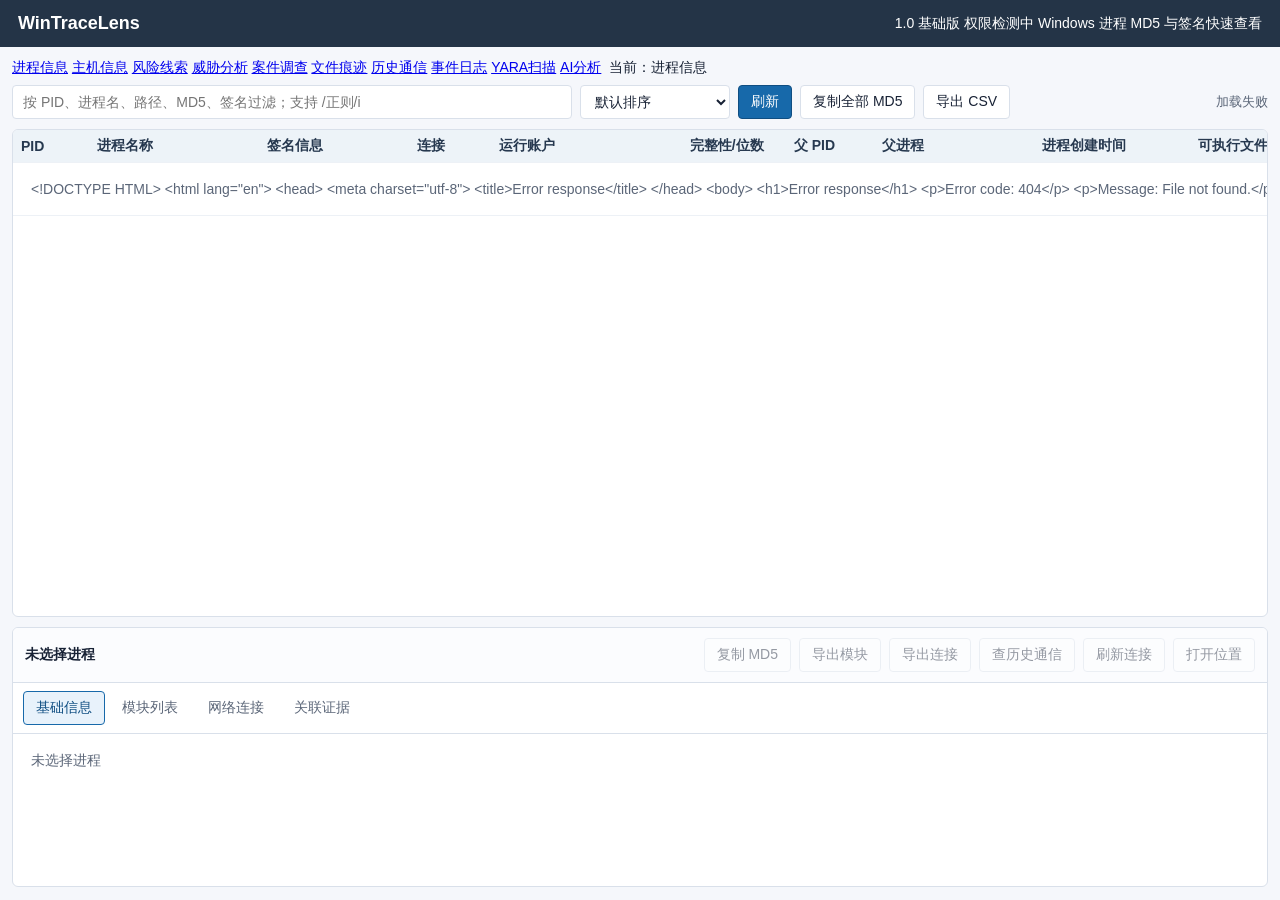
==== commit a0668c95: "Improve V2 evidence collection and streamline UI" ====
--- a/internal/server/ui/index.html
+++ b/internal/server/ui/index.html
@@ -153,7 +153,7 @@
     }
 
     .process-table {
-      min-width: 2150px;
+      min-width: 1880px;
     }
 
     .detail-table {
@@ -210,6 +210,18 @@
 
     .connections {
       width: 82px;
+    }
+
+    .metric {
+      width: 92px;
+    }
+
+    .account {
+      width: 190px;
+    }
+
+    .integrity {
+      width: 104px;
     }
 
     .actions {
@@ -501,11 +513,10 @@
             <tr>
               <th class="pid">PID</th>
               <th class="name">进程名称</th>
-              <th class="md5">MD5</th>
               <th class="signature">签名信息</th>
               <th class="connections">连接</th>
-              <th class="path" title="Toolhelp32 与 NT 系统信息是两个用户态视图，不代表能够发现 DKOM 隐藏进程">枚举视图/差异</th>
-              <th class="actions">操作</th>
+              <th class="account">运行账户</th>
+              <th class="integrity">完整性/位数</th>
               <th class="ppid">父 PID</th>
               <th class="parent">父进程</th>
               <th class="time">进程创建时间</th>
@@ -515,7 +526,7 @@
             </tr>
           </thead>
           <tbody id="rows">
-            <tr><td class="empty" colspan="13">正在加载进程...</td></tr>
+            <tr><td class="empty" colspan="12">正在加载进程...</td></tr>
           </tbody>
         </table>
       </div>
@@ -601,7 +612,10 @@
           p.pid, p.name, p.parentPid, p.parentName, p.createdAt,
           p.path, p.fileCreated, p.fileModified, p.md5, p.signature,
           p.signatureMsg, p.connectionCount, p.hashError, p.pathError,
-          p.enumerationSources, p.enumerationWarning
+          p.enumerationSources, p.enumerationWarning, p.commandLine,
+          p.userName, p.userSid, p.sessionId, p.integrityLevel,
+          p.architecture, p.protection, p.threadCount, p.handleCount,
+          p.privateMemoryBytes, p.workingSetBytes, p.parentCreatedAt
         ]));
       }
       if (connectionSort.value === 'desc') {
@@ -626,7 +640,7 @@
     }
 
     function kvRows(items) {
-      return items.map(([name, value]) => `<div>${escapeCell(name)}</div><div title="${escapeCell(value)}">${escapeCell(value || '-')}</div>`).join('');
+      return items.map(([name, value]) => { const display = value == null || value === '' ? '-' : value; return `<div>${escapeCell(name)}</div><div title="${escapeCell(display)}">${escapeCell(display)}</div>`; }).join('');
     }
 
     function processLine(p) {
@@ -634,31 +648,28 @@
       return `${p.name || '-'} | PID ${p.pid || '-'} | ${p.path || p.pathError || '-'}`;
     }
 
+    function formatMB(value) {
+      const bytes = Number(value || 0);
+      return bytes > 0 ? (bytes / 1024 / 1024).toFixed(1) : '';
+    }
+
     function renderRows() {
       const items = visibleItems();
       if (!items.length) {
-        rows.innerHTML = '<tr><td class="empty" colspan="13">没有匹配的进程</td></tr>';
+        rows.innerHTML = '<tr><td class="empty" colspan="12">没有匹配的进程</td></tr>';
         statusEl.textContent = `显示 0 / ${processes.length}`;
         return;
       }
 
       rows.innerHTML = items.map(p => {
-        const hashText = p.md5 || p.hashError || p.pathError || '';
-        const hashClass = p.md5 ? '' : (p.hashError || p.pathError ? 'warn' : '');
-        const copyDisabled = p.md5 ? '' : 'disabled';
-        const openDisabled = p.path ? '' : 'disabled';
         const selected = p.pid === selectedPid ? ' selected' : '';
         return `<tr class="${selected}" data-pid="${escapeCell(p.pid)}">
           <td class="pid" title="${escapeCell(p.pid)}">${escapeCell(p.pid)}</td>
           <td class="name" title="${escapeCell(p.name)}">${escapeCell(p.name)}</td>
-          <td class="md5 ${hashClass}" title="${escapeCell(hashText)}">${escapeCell(hashText)}</td>
           <td class="signature" title="${escapeCell(p.signatureMsg || p.signature)}">${renderSignature(p.signature, p.signatureMsg)}</td>
           <td class="connections" title="${escapeCell(p.connectionCount)}">${escapeCell(p.connectionCount || '')}</td>
-          <td class="path ${p.enumerationWarning ? 'warn' : ''}" title="${escapeCell(p.enumerationWarning || p.enumerationSources)}">${escapeCell(p.enumerationWarning || p.enumerationSources)}</td>
-          <td class="actions">
-            <button class="mini" data-action="copy-md5" data-pid="${escapeCell(p.pid)}" ${copyDisabled}>复制</button>
-            <button class="mini secondary" data-action="open-path" data-pid="${escapeCell(p.pid)}" ${openDisabled}>位置</button>
-          </td>
+          <td class="account" title="${escapeCell((p.userName || '') + ' ' + (p.userSid || ''))}">${escapeCell(p.userName || p.userSid || '')}</td>
+          <td class="integrity" title="会话 ${escapeCell(p.sessionId)}；${escapeCell(p.protection || '')}">${escapeCell([p.integrityLevel, p.architecture].filter(Boolean).join(' / '))}</td>
           <td class="ppid" title="${escapeCell(p.parentPid)}">${escapeCell(p.parentPid)}</td>
           <td class="parent" title="${escapeCell(p.parentName)}">${escapeCell(p.parentName)}</td>
           <td class="time" title="${escapeCell(p.createdAt)}">${escapeCell(p.createdAt)}</td>
@@ -747,6 +758,18 @@
             ['父 PID', p.parentPid],
             ['父进程', p.parentName],
             ['创建时间', p.createdAt],
+            ['父进程创建时间', p.parentCreatedAt],
+            ['完整命令行', p.commandLine],
+            ['运行账户', p.userName],
+            ['用户 SID', p.userSid],
+            ['会话 ID', p.sessionId],
+            ['完整性级别', p.integrityLevel],
+            ['进程位数', p.architecture],
+            ['保护状态', p.protection],
+            ['线程数', p.threadCount],
+            ['句柄数', p.handleCount],
+            ['私有内存', formatMB(p.privateMemoryBytes) ? `${formatMB(p.privateMemoryBytes)} MB` : ''],
+            ['工作集', formatMB(p.workingSetBytes) ? `${formatMB(p.workingSetBytes)} MB` : ''],
             ['MD5', p.md5 || p.hashError],
             ['签名', p.signature],
             ['签名说明', p.signatureMsg],
@@ -1091,20 +1114,6 @@
     });
 
     rows.addEventListener('click', event => {
-      const button = event.target.closest('button[data-action]');
-      if (button) {
-        event.stopPropagation();
-        const pid = Number(button.dataset.pid);
-        const p = processes.find(item => item.pid === pid);
-        if (button.dataset.action === 'copy-md5' && p && p.md5) {
-          copyText(p.md5, `已复制 MD5: ${p.md5}`);
-        }
-        if (button.dataset.action === 'open-path') {
-          openPath(pid).catch(err => statusEl.textContent = err.message);
-        }
-        return;
-      }
-
       const tr = event.target.closest('tr[data-pid]');
       if (!tr) return;
       selectProcess(Number(tr.dataset.pid)).catch(err => {
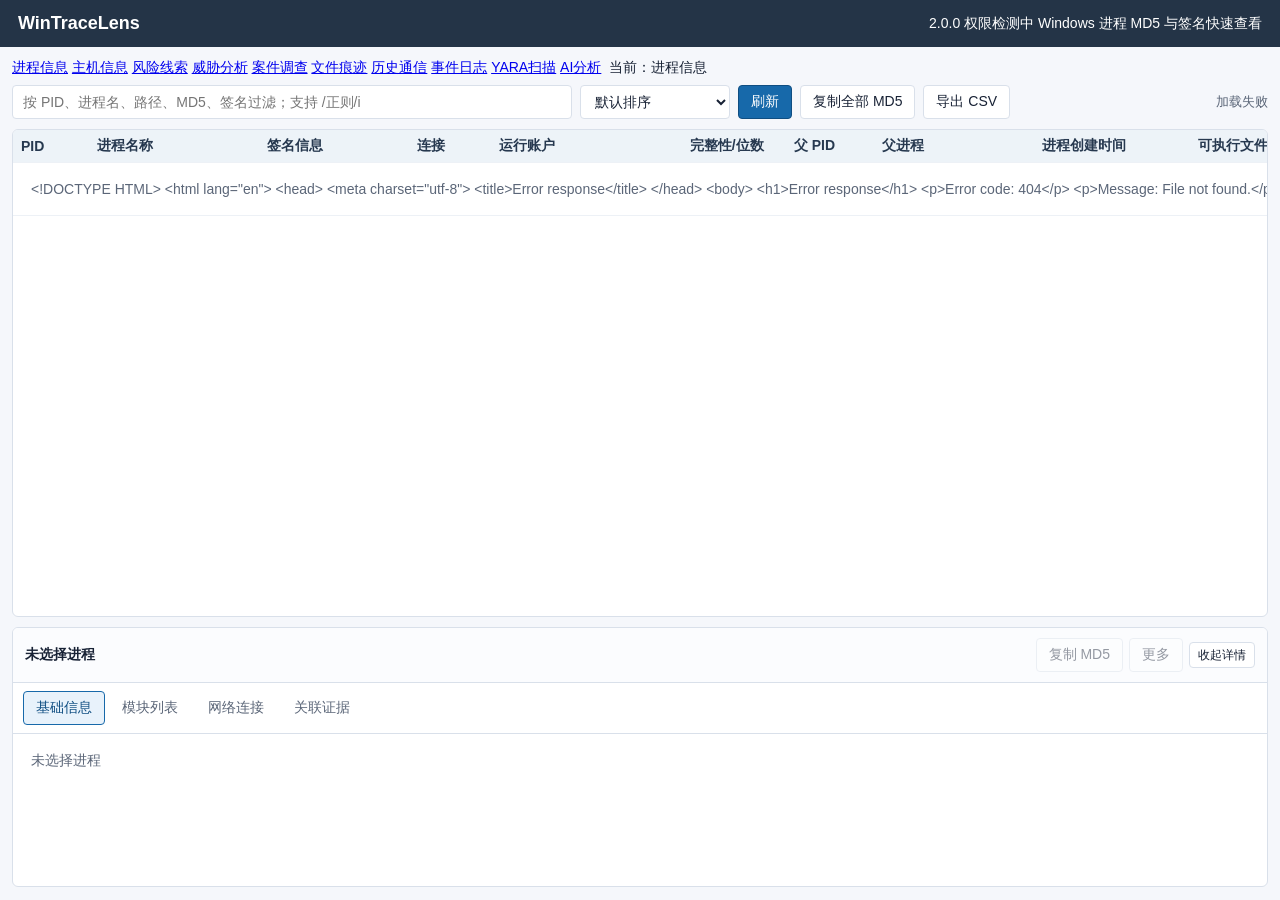
==== commit ed362d61: "Release WinTraceLens 2.0.0 desktop UI" ====
--- a/internal/server/ui/index.html
+++ b/internal/server/ui/index.html
@@ -4,6 +4,7 @@
   <meta charset="utf-8">
   <meta name="viewport" content="width=device-width, initial-scale=1">
   <title>WinTraceLens</title>
+  <script src="/theme-init.js"></script>
   <style>
     :root {
       --bg: #f5f7fb;
@@ -331,7 +332,8 @@
     }
 
     .detail-head {
-      display: flex;
+      display: grid;
+      grid-template-columns: minmax(0, 1fr) auto;
       align-items: center;
       gap: 8px;
       padding: 10px 12px;
@@ -341,11 +343,17 @@
 
     .detail-title {
       min-width: 0;
-      flex: 1;
       font-weight: 650;
       overflow: hidden;
       text-overflow: ellipsis;
       white-space: nowrap;
+    }
+
+    .detail-head-actions {
+      display: inline-flex;
+      align-items: center;
+      gap: 6px;
+      min-width: max-content;
     }
 
     .detail-meta {
@@ -467,13 +475,16 @@
     }
   </style>
   <link rel="stylesheet" href="/nav.css">
+  <link rel="stylesheet" href="/theme.css">
+  <link rel="stylesheet" href="/tables.css">
   <script src="/app.js"></script>
+  <script src="/ui-preferences.js" defer></script>
 </head>
 <body>
   <header>
     <h1>WinTraceLens</h1>
     <div class="app-meta">
-      <span class="release-badge" data-app-version>1.0 基础版</span>
+      <span class="release-badge" data-app-version>2.0.0</span>
       <span class="permission-badge unknown" data-admin-status>权限检测中</span>
       <span class="module-title">Windows 进程 MD5 与签名快速查看</span>
     </div>
@@ -534,13 +545,15 @@
 
     <section class="panel detail">
       <div class="detail-head">
-        <div id="detail-title" class="detail-title">未选择进程</div>
-        <button id="detail-copy-md5" class="secondary" disabled>复制 MD5</button>
-        <button id="detail-export-modules" class="secondary" disabled>导出模块</button>
-        <button id="detail-export-connections" class="secondary" disabled>导出连接</button>
-        <button id="detail-open-history" class="secondary" disabled>查历史通信</button>
-        <button id="detail-refresh-connections" class="secondary" disabled>刷新连接</button>
-        <button id="detail-open-path" class="secondary" disabled>打开位置</button>
+        <div id="detail-title" class="detail-title" title="未选择进程">
+          <span id="detail-title-name" class="detail-title-name">未选择进程</span>
+          <span id="detail-title-meta" class="detail-meta"></span>
+        </div>
+        <div class="detail-head-actions">
+          <button id="detail-copy-md5" class="secondary" disabled>复制 MD5</button>
+          <button id="detail-more-trigger" class="secondary" type="button" aria-haspopup="menu" aria-expanded="false" disabled>更多</button>
+          <button id="detail-toggle" class="secondary mini wtl-detail-toggle" type="button" aria-expanded="true">收起详情</button>
+        </div>
       </div>
       <div class="tabs">
         <button id="tab-basic" class="tab active">基础信息</button>
@@ -554,14 +567,25 @@
     </section>
   </main>
 
+  <div id="detail-more-menu" class="detail-more-menu" role="menu" aria-label="进程详情操作" hidden>
+    <button id="detail-export-modules" class="secondary" type="button" role="menuitem" disabled>导出模块</button>
+    <button id="detail-export-connections" class="secondary" type="button" role="menuitem" disabled>导出连接</button>
+    <button id="detail-open-history" class="secondary" type="button" role="menuitem" disabled>查历史通信</button>
+    <button id="detail-refresh-connections" class="secondary" type="button" role="menuitem" disabled>刷新连接</button>
+    <button id="detail-open-path" class="secondary" type="button" role="menuitem" disabled>打开位置</button>
+  </div>
+
   <script>
     const rows = document.getElementById('rows');
     const filter = document.getElementById('filter');
     const connectionSort = document.getElementById('connection-sort');
     const statusEl = document.getElementById('status');
     const detailTitle = document.getElementById('detail-title');
+    const detailTitleName = document.getElementById('detail-title-name');
+    const detailTitleMeta = document.getElementById('detail-title-meta');
     const detailBody = document.getElementById('detail-body');
     const detailCopyMD5 = document.getElementById('detail-copy-md5');
+    const detailMoreTrigger = document.getElementById('detail-more-trigger');
     const detailExportModules = document.getElementById('detail-export-modules');
     const detailExportConnections = document.getElementById('detail-export-connections');
     const detailOpenHistory = document.getElementById('detail-open-history');
@@ -641,6 +665,22 @@
 
     function kvRows(items) {
       return items.map(([name, value]) => { const display = value == null || value === '' ? '-' : value; return `<div>${escapeCell(name)}</div><div title="${escapeCell(display)}">${escapeCell(display)}</div>`; }).join('');
+    }
+
+    function detailFields(items) {
+      return items.map(([name, value, options]) => {
+        const display = value == null || value === '' ? '-' : value;
+        const settings = options || {};
+        const classes = ['detail-field'];
+        if (settings.wide) classes.push('wide');
+        const copy = settings.copy && display !== '-'
+          ? `<button type="button" class="secondary mini detail-value-copy" data-copy-detail-value="${escapeCell(display)}" data-copy-detail-label="${escapeCell(name)}">复制</button>`
+          : '';
+        return `<div class="${classes.join(' ')}">
+          <span class="detail-field-label">${escapeCell(name)}</span>
+          <span class="detail-field-value-row"><span class="detail-field-value" title="${escapeCell(display)}">${escapeCell(display)}</span>${copy}</span>
+        </div>`;
+      }).join('');
     }
 
     function processLine(p) {
@@ -685,8 +725,11 @@
     function renderDetailShell(loading) {
       const p = selectedProcess();
       if (!p) {
-        detailTitle.textContent = '未选择进程';
+        detailTitleName.textContent = '未选择进程';
+        detailTitleMeta.textContent = '';
+        detailTitle.title = '未选择进程';
         detailCopyMD5.disabled = true;
+        detailMoreTrigger.disabled = true;
         detailExportModules.disabled = true;
         detailExportConnections.disabled = true;
         detailOpenHistory.disabled = true;
@@ -696,8 +739,12 @@
         return;
       }
 
-      detailTitle.innerHTML = `${escapeCell(p.name)} <span class="detail-meta">PID ${escapeCell(p.pid)} | ${escapeCell(p.path || p.pathError || '')}</span>`;
+      const detailPath = p.path || p.pathError || '-';
+      detailTitleName.textContent = p.name || '-';
+      detailTitleMeta.textContent = ` · PID ${p.pid} · ${detailPath}`;
+      detailTitle.title = `${p.name || '-'} · PID ${p.pid} · ${detailPath}`;
       detailCopyMD5.disabled = !p.md5;
+      detailMoreTrigger.disabled = false;
       detailExportModules.disabled = false;
       detailExportConnections.disabled = false;
       detailOpenHistory.disabled = false;
@@ -749,17 +796,17 @@
         return;
       }
       const children = processes.filter(item => item.parentPid === p.pid);
-      detailBody.innerHTML = `<div class="detail-overview">
-        <section class="detail-block">
-          <h2>进程基础信息</h2>
-          <div class="kv">${kvRows([
+      detailBody.innerHTML = `<div class="detail-overview detail-overview-basic">
+        <section class="detail-basic">
+          <h2 class="detail-section-title">进程基础信息</h2>
+          <div class="detail-field-grid">${detailFields([
             ['PID', p.pid],
             ['进程名', p.name],
             ['父 PID', p.parentPid],
             ['父进程', p.parentName],
             ['创建时间', p.createdAt],
             ['父进程创建时间', p.parentCreatedAt],
-            ['完整命令行', p.commandLine],
+            ['完整命令行', p.commandLine, { wide: true, copy: true }],
             ['运行账户', p.userName],
             ['用户 SID', p.userSid],
             ['会话 ID', p.sessionId],
@@ -770,10 +817,10 @@
             ['句柄数', p.handleCount],
             ['私有内存', formatMB(p.privateMemoryBytes) ? `${formatMB(p.privateMemoryBytes)} MB` : ''],
             ['工作集', formatMB(p.workingSetBytes) ? `${formatMB(p.workingSetBytes)} MB` : ''],
-            ['MD5', p.md5 || p.hashError],
+            ['MD5', p.md5 || p.hashError, { wide: true, copy: Boolean(p.md5) }],
             ['签名', p.signature],
             ['签名说明', p.signatureMsg],
-            ['路径', p.path || p.pathError],
+            ['路径', p.path || p.pathError, { wide: true, copy: Boolean(p.path) }],
             ['文件创建', p.fileCreated],
             ['文件修改', p.fileModified],
             ['实时连接数', p.connectionCount],
@@ -781,12 +828,12 @@
             ['枚举差异', p.enumerationWarning]
           ])}</div>
         </section>
-        <section class="detail-block">
-          <h2>父子进程</h2>
-          <div class="kv">${kvRows([
+        <section class="detail-relations">
+          <h2 class="detail-section-title">父子进程</h2>
+          <div class="detail-relation-grid">${detailFields([
             ['父进程', p.parentName ? `${p.parentName} | PID ${p.parentPid}` : '-'],
             ['子进程数量', children.length],
-            ['子进程', children.map(processLine).join('；') || '-']
+            ['子进程', children.map(processLine).join('；') || '-', { wide: true }]
           ])}</div>
         </section>
       </div>`;
@@ -1122,6 +1169,11 @@
     });
 
     detailBody.addEventListener('click', event => {
+      const detailValueCopy = event.target.closest('button[data-copy-detail-value]');
+      if (detailValueCopy) {
+        copyText(detailValueCopy.dataset.copyDetailValue, `已复制${detailValueCopy.dataset.copyDetailLabel || '详情'}`);
+        return;
+      }
       const evidenceButton = event.target.closest('button[data-action="refresh-evidence"]');
       if (evidenceButton) {
         loadSelectedEvidence(true).then(renderDetail);
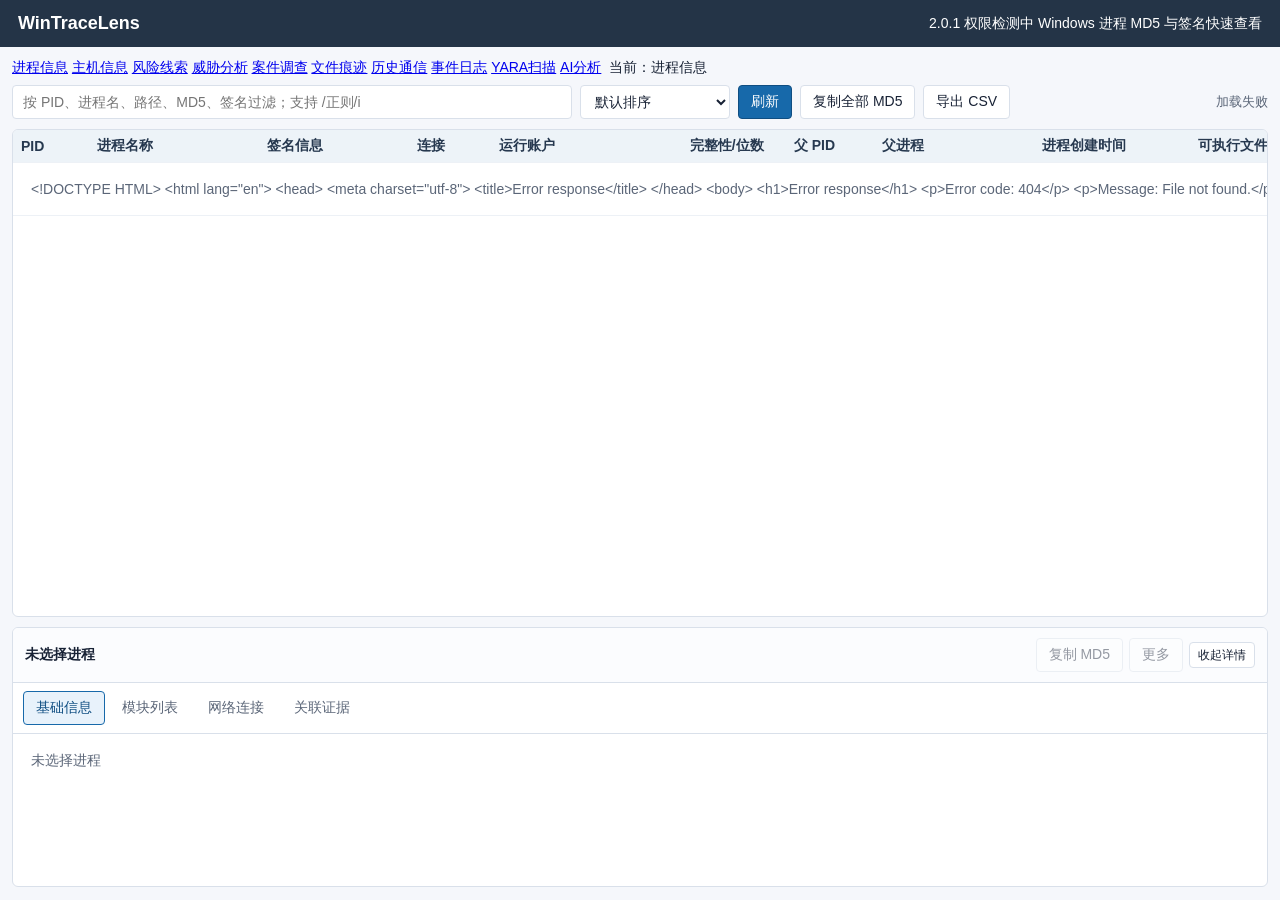
==== commit 4b52f83d: "Release WinTraceLens 2.0.1 persistence evidence and detail views" ====
--- a/internal/server/ui/index.html
+++ b/internal/server/ui/index.html
@@ -484,7 +484,7 @@
   <header>
     <h1>WinTraceLens</h1>
     <div class="app-meta">
-      <span class="release-badge" data-app-version>2.0.0</span>
+      <span class="release-badge" data-app-version>2.0.1</span>
       <span class="permission-badge unknown" data-admin-status>权限检测中</span>
       <span class="module-title">Windows 进程 MD5 与签名快速查看</span>
     </div>
